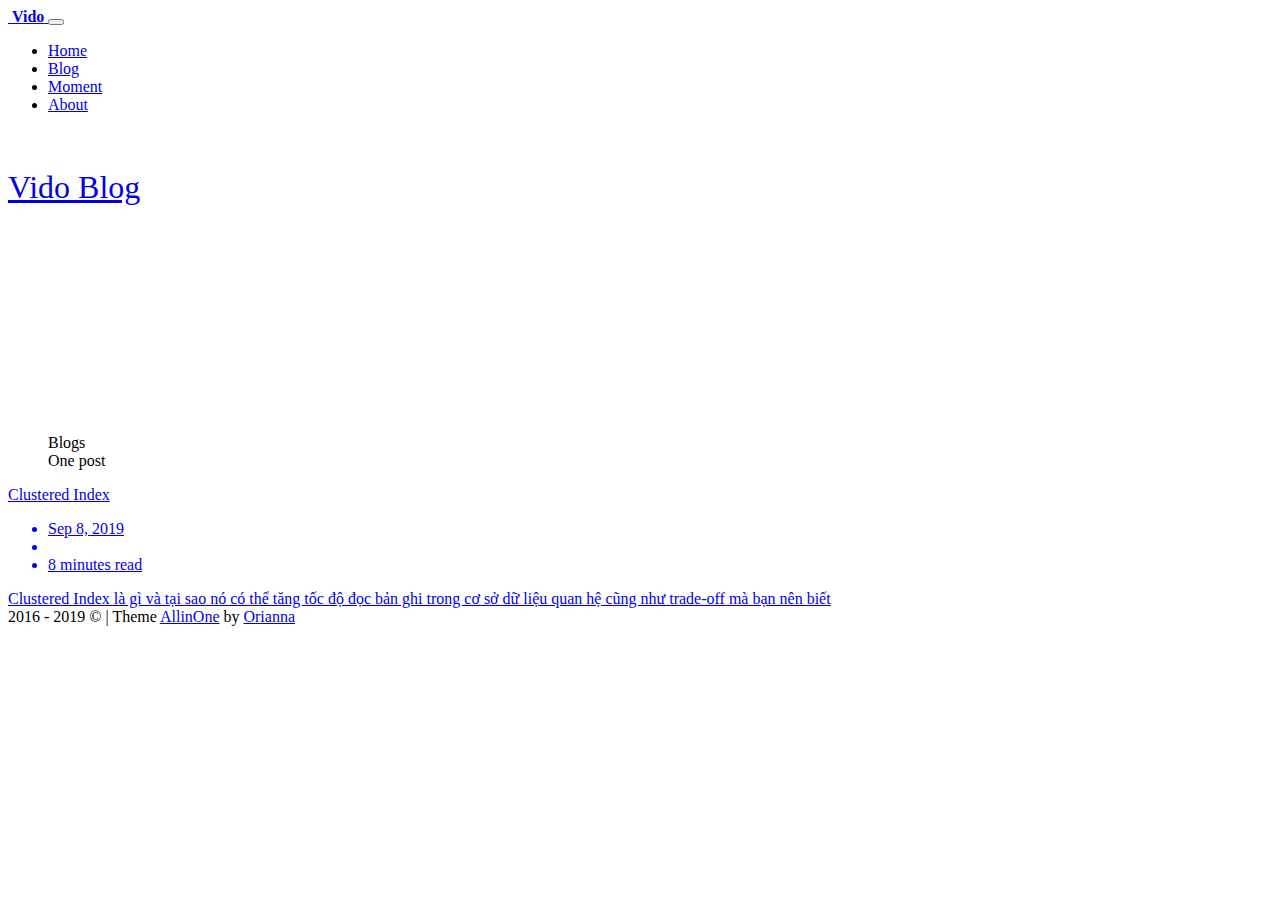
==== blog/index.html @ 3f9bbe85 "first draft" ====
<!DOCTYPE html>
<html lang="zh-cmn-Hans">
  <head>
  <meta charset="utf-8">
  <meta http-equiv="X-UA-Compatible" content="IE=edge, chrome=1">
  <meta name="HandheldFriendly" content="True">
  <meta name="MobileOptimized" content="320">
  <meta name="viewport" content="width=device-width, initial-scale=1, shrink-to-fit=no, maximum-scale=1" />
  <meta name="author" content="Vido">
  <meta name="description" content="[Software engineer apprentice. Pythonista and Gopher (hopefully).]">
  
  <meta property="og:title" content="Blogs" />
<meta property="og:description" content="[Software engineer apprentice. Pythonista and Gopher (hopefully).]" />
<meta property="og:type" content="website" />
<meta property="og:url" content="https://imvido.com/blog/" />

<meta property="og:updated_time" content="2019-09-08T14:08:32+07:00" />


  <title>
  
       Blogs | Vido Blog 
  
  </title>

  <link rel="canonical" href="https://imvido.com/blog/">

  
  

  
  <link href="https://imvido.com/css/vendors-extensions/fontawesome/all.min.css" rel="stylesheet">

  
  <link rel="stylesheet" href="https://fonts.googleapis.com/css?family=Open+Sans:400,700|Ubuntu+Mono:400,400i,700,700i|Raleway:300,400,500,600">
  <link href="https://imvido.com/css/font.css" rel="stylesheet"> 
    
  
  <link href="https://imvido.com/css/vendors/bootstrap4/bootstrap.min.css" rel="stylesheet">
  <link href="https://imvido.com/css/vendors-extensions/mdb/mdb.min.css" rel="stylesheet"> 
  <link href="https://imvido.com/css/vendors/mdb/style.min.css" rel="stylesheet"> 
  <link href="https://imvido.com/css/main.css" rel="stylesheet">


  
  <link rel="shortcut icon"
  
      href="https://res.cloudinary.com/vido/image/upload/v1567358559/images/profile_kpasju.jpg"
  
  >


  
  

  <style type="text/css">
      @media (min-width: 800px) and (max-width: 850px) {
              .navbar:not(.top-nav-collapse) {
                  background: #1C2331!important;
              }
          }
  </style>


  
    
    <link rel="stylesheet" href="https://imvido.com/js/vendors/katex/katex.min.css">
  
  

  
    
    <link rel="stylesheet" href="https://imvido.com/css/vendors/highlight/github-gist.css">
  

</head>

  <body class="bg-light" data-spy="scroll" data-target="#page-scrollspy" data-offset="90">
  
    
    

    
      


<nav class="navbar fixed-top navbar-expand-lg navbar-dark scrolling-navbar">
    <div class="container">

      
      <a class="navbar-brand" href="https://imvido.com">
          
        <img class="avatar" src="https://imvido.com" style="width: 40px!important;height: auto;"  class="d-inline-block align-top" alt="" >
        
        <strong> Vido</strong>
      </a>

      
      <button class="navbar-toggler" type="button" data-toggle="collapse" data-target="#navbarSupportedContent" aria-controls="navbarSupportedContent"
        aria-expanded="false" aria-label="Toggle navigation">
        <span class="navbar-toggler-icon"></span>
      </button>

      
      <div class="collapse navbar-collapse" id="navbarSupportedContent">

        
        <ul class="navbar-nav mr-auto ">
          <li class="nav-item ">
            <a class="nav-link" href="https://imvido.com">Home</a>
          </li>
             
            <li class="nav-item ">
              <a class="nav-link" href="https://imvido.com/blog/" >Blog  </a>
            </li>
          
             
            <li class="nav-item ">
              <a class="nav-link" href="https://imvido.com/moment/" >Moment  </a>
            </li>
          
             
            <li class="nav-item ">
              <a class="nav-link" href="https://imvido.com/about/" >About  </a>
            </li>
          
          
        </ul>

      </div>

    </div>
  </nav>
  
 
      
 






<div id="site-header" class="carousel slide carousel-fade" data-ride="carousel" style="height: 18rem;" >  

  
  
  

  
  <div class="carousel-inner" role="listbox">
    
      

        
        <div class="carousel-item active">
          <div class="view" style="background-image: url('https://imvido.com/header-slides/markus-spiske-QJssnBZfqmQ-unsplash.jpg'); background-repeat: no-repeat; background-size: cover;">

            
            <div class="mask rgba-black-light d-flex justify-content-center align-items-center">

              
              
              

            </div>
            

          </div>
        </div>
        
      
    
      

        
        <div class="carousel-item">
          <div class="view" style="background-image: url('https://imvido.com/header-slides//max-nelson-Y9w872CNIyI-unsplash.jpg'); background-repeat: no-repeat; background-size: cover;">

            
            <div class="mask rgba-black-light d-flex justify-content-center align-items-center">

            

            </div>
            

          </div>
        </div>
        
      
    

  
  </div>
  

  
  <div class="carousel-content text-center white-text wow fadeIn">
    <div class="row mx-0 headfont mt-3 pt-4">
      
      <div class="col-12 col-sm-5 align-middle">
        <a href="https://imvido.com">
          
            <img class="pull-right avatar avatar-md" src="https://res.cloudinary.com/vido/image/upload/v1567358559/images/profile_kpasju.jpg" alt="" >
          
        </a>
      </div>
      
      <div class="col-12 col-sm-7 text-left pl-2">
        <a href="https://imvido.com">
          <h1 class="mb-2 h1" style="font-weight: 300;" >
            <strong>Vido Blog</strong>
          </h1>
        </a>
        

             
        <div class="mt-2" style="font-size: 1rem; color: white;">
            
              <a href="//github.com/vietdoan" target="_blank" rel="noopener"><i class="fab fa-github pr-1" aria-hidden="true"></i></a>    
            
            
              <a href="//linkedin.com/in/van-viet-doan-171017b5/" target="_blank" rel="noopener"><i class="fab fa-linkedin pr-1" aria-hidden="true"></i></a>
            

            
              <a href="//facebook.com/vietdoan.hp" target="_blank" rel="noopener"><i class="fab fa-facebook pr-1" aria-hidden="true"></i></a>
            

            

            

            
    
            
    
        
            
                <a href="mailto:vietdoanhp1996@email.com"><i class="far fa-envelope-open pr-1" aria-hidden="true"></i></a>
            
    
            

            
        </div>
      </div>
    </div>
  </div>
  

  
  
  

</div>
  
    

    
  <main class="post-main-wrapper px-5">
    
    <div class="row">

      
      
        <div class="container content mt-3">  
      
          <ul>
            <div class="div-x">
              <div class='post-heading'>
  
      Blogs
  
</div>

              
              
                <div class="px-2 middot"></div>
                <div>
                  One post
                </div>
              
            </div>

              
        </ul>
        <div>
          <div class="pagination pagination-outline justify-content-end active-color">
            
            


          </div>

          
              <div class="post-wrapper white-bg post-card">
  
  <a href="https://imvido.com/blog/2019-09/clustered-index/">
    <div class="post-header text-center">
      <div class="px-4 post-heading">Clustered Index</div>
      <ul class="post-meta li-x mt-1">
        
          <li>Sep 8, 2019</li>
        
    
        
          <li class="middot"></li>
          <li>8 minutes read</li>
        
      </ul>
    </div>
    

    
      Clustered Index là gì và tại sao nó có thể tăng tốc độ đọc bản ghi trong cơ sở dữ liệu quan hệ cũng như trade-off mà bạn nên biết
    
  </a>

  
  
  <div class="post-meta li-x mt-2 div-x">
    <div>
      
      
    </div>
   
    <div>
      
    </div>
  </div>

</div>

          
            
        </div>
      </div>
      

    </div>
  </main>

    
    

<footer class="page-footer text-center font-small mt-4 wow fadeIn">


  
  <div class="pb-2 mt-5 pt-5">
    
      <a href="//github.com/vietdoan " target="_blank" rel="noopener"><i class="fab fa-github mr-3" aria-hidden="true"></i></a>    
    
    
      <a href="//linkedin.com/in/van-viet-doan-171017b5/" target="_blank" rel="noopener"><i class="fab fa-linkedin-in mr-3" aria-hidden="true"></i></a>
    

    
      <a href="//facebook.com/vietdoan.hp" target="_blank" rel="noopener"><i class="fab fa-facebook-f mr-3" aria-hidden="true"></i></a>
    

    

    

    

    


    
        <a href="mailto:vietdoanhp1996@email.com"><i class="far fa-envelope-open mr-3" aria-hidden="true"></i></a>
    

    

    

  </div>
  

  
  <div class="copyright py-4">
    
    <span>  2016 - 2019 &copy; | Theme <a href='https://github.com/orianna-zzo/AllinOne' target="_blank">AllinOne</a> by <a href='https://github.com/orianna-zzo' target="_blank">Orianna</a>  </span>
  </div>
  

</footer>


    






<script type="text/javascript" src="https://imvido.com/js/vendors/jquery/jquery-3.3.1.min.js"></script>
<script type="text/javascript" src="https://imvido.com/js/vendors/jquery/jquery.smooth-scroll.min.js"></script>



<script type="text/javascript" src="https://imvido.com/js/vendors/popper.min.js"></script>
<script type="text/javascript" src="https://imvido.com/js/vendors/holder.min.js"></script>
<script type="text/javascript" src="https://imvido.com/js/vendors-extensions/bootstrap4/bootstrap.js" ></script>

<script type="text/javascript" src="https://imvido.com/js/vendors/mdb/mdb.min.js"></script>

<script type="text/javascript" src="https://imvido.com/js/main.js"></script>



  
  <script src="https://imvido.com/js/vendors/highlight.pack.js"> </script>
  <script>hljs.initHighlightingOnLoad();</script>




 
  <script src="https://imvido.com/js/vendors/katex/katex.min.js"> </script>
  <script src="https://imvido.com/js/vendors/katex/contrib/auto-render.min.js"></script>

  <script>
      document.addEventListener("DOMContentLoaded", function () {
          renderMathInElement(document.body);
      });
  </script>








<script type="text/javascript">
  
  new WOW().init();
</script>




  </body>
</html>
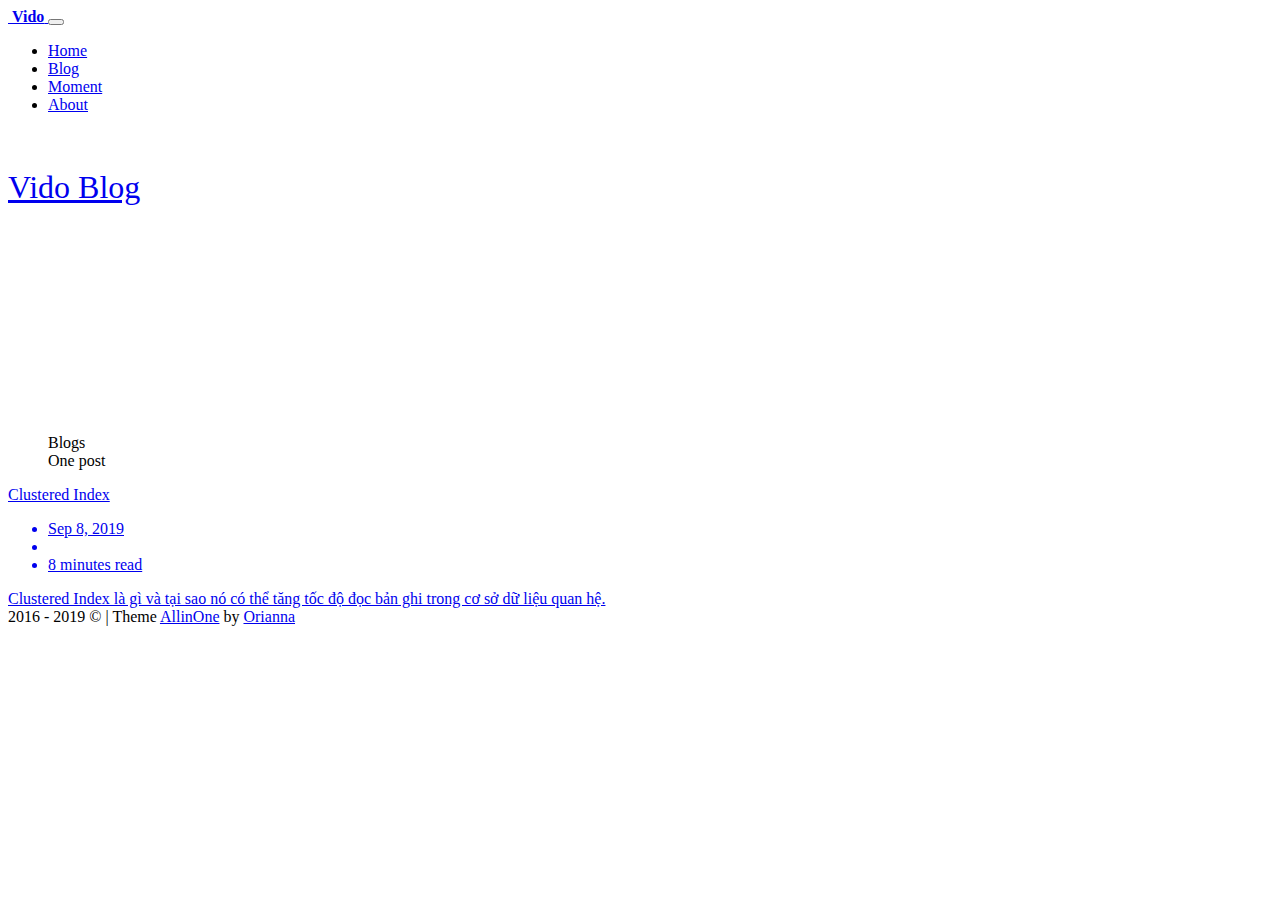
==== commit 137af666: "rebuilding site Mon Sep  9 00:11:31 +07 2019" ====
--- a/blog/index.html
+++ b/blog/index.html
@@ -1,16 +1,16 @@
 <!DOCTYPE html>
 <html lang="zh-cmn-Hans">
-  <head>
+   <head>
   <meta charset="utf-8">
   <meta http-equiv="X-UA-Compatible" content="IE=edge, chrome=1">
   <meta name="HandheldFriendly" content="True">
   <meta name="MobileOptimized" content="320">
   <meta name="viewport" content="width=device-width, initial-scale=1, shrink-to-fit=no, maximum-scale=1" />
   <meta name="author" content="Vido">
-  <meta name="description" content="[Software engineer apprentice. Pythonista and Gopher (hopefully).]">
+  <meta name="description" content="[Software engineer apprentice. Pythonista and Gopher.]">
   
   <meta property="og:title" content="Blogs" />
-<meta property="og:description" content="[Software engineer apprentice. Pythonista and Gopher (hopefully).]" />
+<meta property="og:description" content="[Software engineer apprentice. Pythonista and Gopher.]" />
 <meta property="og:type" content="website" />
 <meta property="og:url" content="https://imvido.com/blog/" />
 
@@ -32,15 +32,13 @@
   <link href="https://imvido.com/css/vendors-extensions/fontawesome/all.min.css" rel="stylesheet">
 
   
-  <link rel="stylesheet" href="https://fonts.googleapis.com/css?family=Open+Sans:400,700|Ubuntu+Mono:400,400i,700,700i|Raleway:300,400,500,600">
   <link href="https://imvido.com/css/font.css" rel="stylesheet"> 
     
   
   <link href="https://imvido.com/css/vendors/bootstrap4/bootstrap.min.css" rel="stylesheet">
   <link href="https://imvido.com/css/vendors-extensions/mdb/mdb.min.css" rel="stylesheet"> 
   <link href="https://imvido.com/css/vendors/mdb/style.min.css" rel="stylesheet"> 
-  <link href="https://imvido.com/css/main.css" rel="stylesheet">
-
+  <link href="https://imvido.com/style/main.css" rel="stylesheet">
 
   
   <link rel="shortcut icon"
@@ -73,6 +71,7 @@
     <link rel="stylesheet" href="https://imvido.com/css/vendors/highlight/github-gist.css">
   
 
+  <link rel="stylesheet" href="https://fonts.googleapis.com/css?family=Open&#43;Sans:400,700%7cUbuntu&#43;Mono:400,400i,700,700i%7cRaleway:300,400,500,600">
 </head>
 
   <body class="bg-light" data-spy="scroll" data-target="#page-scrollspy" data-offset="90">
@@ -314,7 +313,7 @@
     
 
     
-      Clustered Index là gì và tại sao nó có thể tăng tốc độ đọc bản ghi trong cơ sở dữ liệu quan hệ cũng như trade-off mà bạn nên biết
+      Clustered Index là gì và tại sao nó có thể tăng tốc độ đọc bản ghi trong cơ sở dữ liệu quan hệ.
     
   </a>
 
